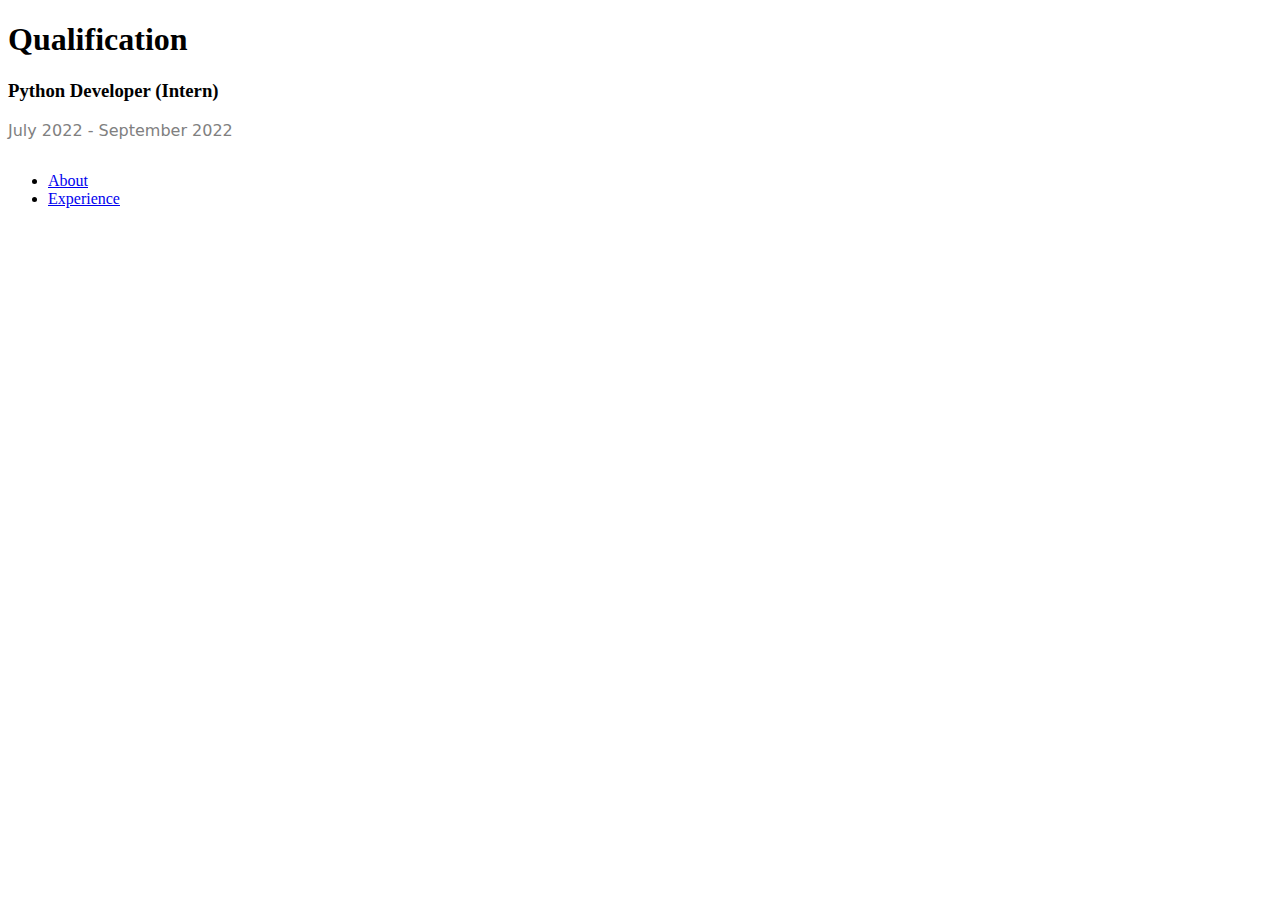
==== exp.html @ 267fcfe9 "first save" ====
<!DOCTYPE html>
<html lang="en">
<head>
    <meta charset="UTF-8">
    <meta http-equiv="X-UA-Compatible" content="IE=edge">
    <meta name="viewport" content="width=device-width, initial-scale=1.0">
    <title>Document</title>
    <link rel="stylesheet" href="style1.css">
</head>
<body>
    <div style="align-items: center;">
        <h1>Qualification</h1>
        <table>
            <tr>
                <h3>Python Developer (Intern)</h3>
                <p style="font-family:system-ui, -apple-system, BlinkMacSystemFont, 'Segoe UI', Roboto, Oxygen, Ubuntu, Cantarell, 'Open Sans', 'Helvetica Neue', sans-serif;color: gray;">
                    July 2022 - September 2022  
                </p>
            </tr>
        </table>
    </div>
    <div>
        <!-- <img src="images/qualification.png" alt=""> -->
        <ul>
            
            <li><a href="MainPage.html">About</a></li>
            <li><a href="exp.html">Experience </a></li>
        </ul>

    </div>
</body>
</html>
---- style1.css ----
.img1{
    width: 100px;
    height: 100px;

}

body{
    background-image: url('https://storage.pixteller.com/designs/designs-images/2019-03-27/05/simple-background-backgrounds-passion-simple-1-5c9b95bd34713.png') ;
}
h1{
    font-style: normal;

    
}
p{
    font-family: 'Courier New', Courier, monospace;
    color: royalblue;
}

.t1 tr td{
    border: 1px solid  red;
}
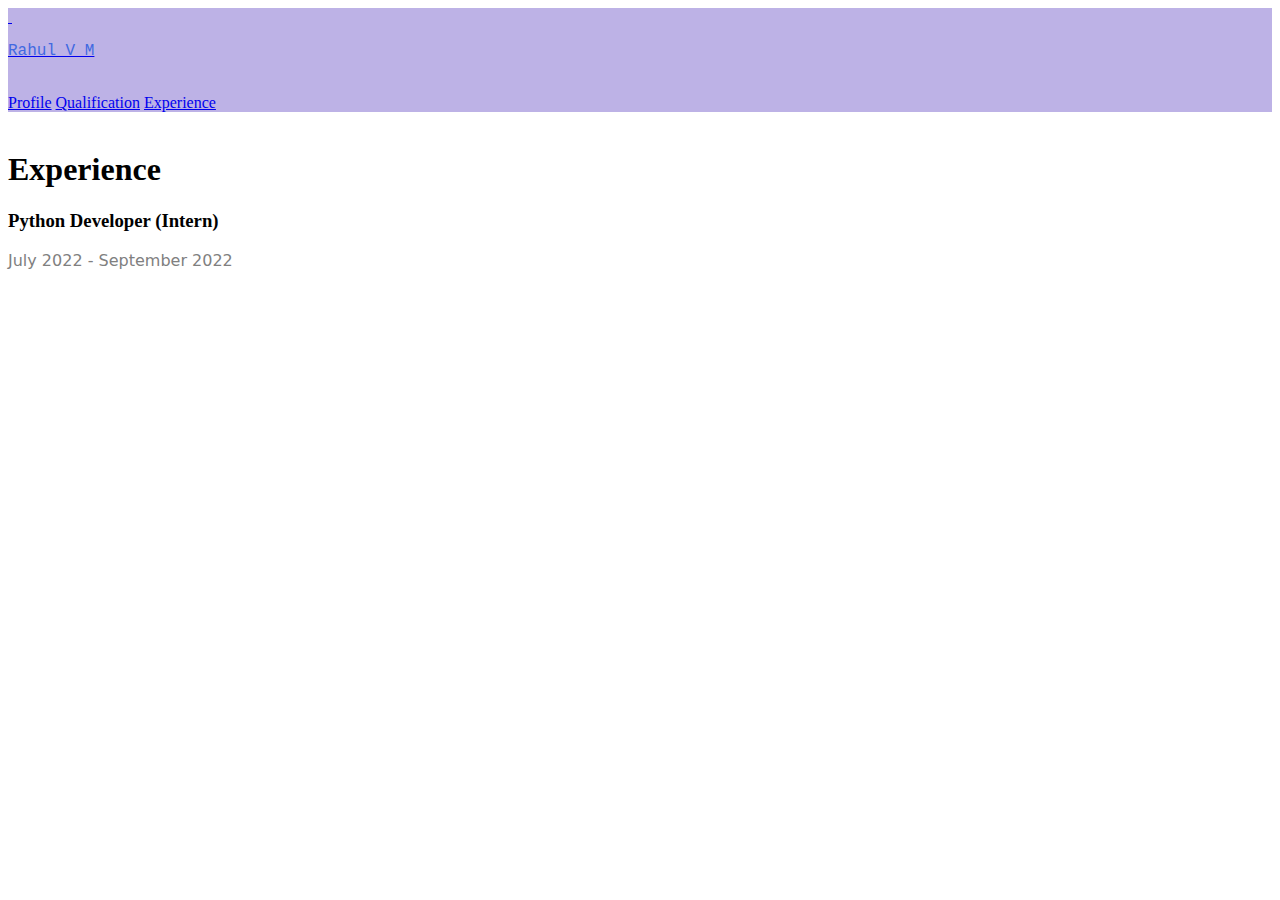
==== commit 61bd2f97: "3rd save" ====
--- a/exp.html
+++ b/exp.html
@@ -6,10 +6,28 @@
     <meta name="viewport" content="width=device-width, initial-scale=1.0">
     <title>Document</title>
     <link rel="stylesheet" href="style1.css">
+    <link href="https://cdn.jsdelivr.net/npm/bootstrap@5.3.0/dist/css/bootstrap.min.css" rel="stylesheet" integrity="sha384-9ndCyUaIbzAi2FUVXJi0CjmCapSmO7SnpJef0486qhLnuZ2cdeRhO02iuK6FUUVM" crossorigin="anonymous">
 </head>
 <body>
-    <div style="align-items: center;">
-        <h1>Qualification</h1>
+    <nav class="navbar" style="background-color: #bdb2e6;">
+        <a class="nav-link active" aria-current="page" href="index.html">&nbsp;<p class="fs-1">  Rahul V M</p>
+        </a>
+
+        &nbsp;<nav class="nav nav-pills ustify-content-center">
+            <a class="nav-link" aria-current="page" href="index.html">Profile</a>
+            <a class="nav-link " href="quali.html">Qualification</a>
+            <a class="nav-link active" href="exp.html">Experience</a>
+            
+          </nav>
+      </nav>
+      <br>
+      <div class="container text-center">
+        <div class="row">
+          <div class="col">
+            
+          </div>
+          <div class="col">
+            <h1>Experience</h1>
         <table>
             <tr>
                 <h3>Python Developer (Intern)</h3>
@@ -18,15 +36,12 @@
                 </p>
             </tr>
         </table>
-    </div>
-    <div>
-        <!-- <img src="images/qualification.png" alt=""> -->
-        <ul>
+          </div>
+          <div class="col">
             
-            <li><a href="MainPage.html">About</a></li>
-            <li><a href="exp.html">Experience </a></li>
-        </ul>
-
-    </div>
+          </div>
+        </div>
+      </div>
+    
 </body>
 </html>--- a/style1.css
+++ b/style1.css
@@ -1,6 +1,6 @@
 .img1{
-    width: 100px;
-    height: 100px;
+    width: 200;
+    height: 200px;
 
 }
 
